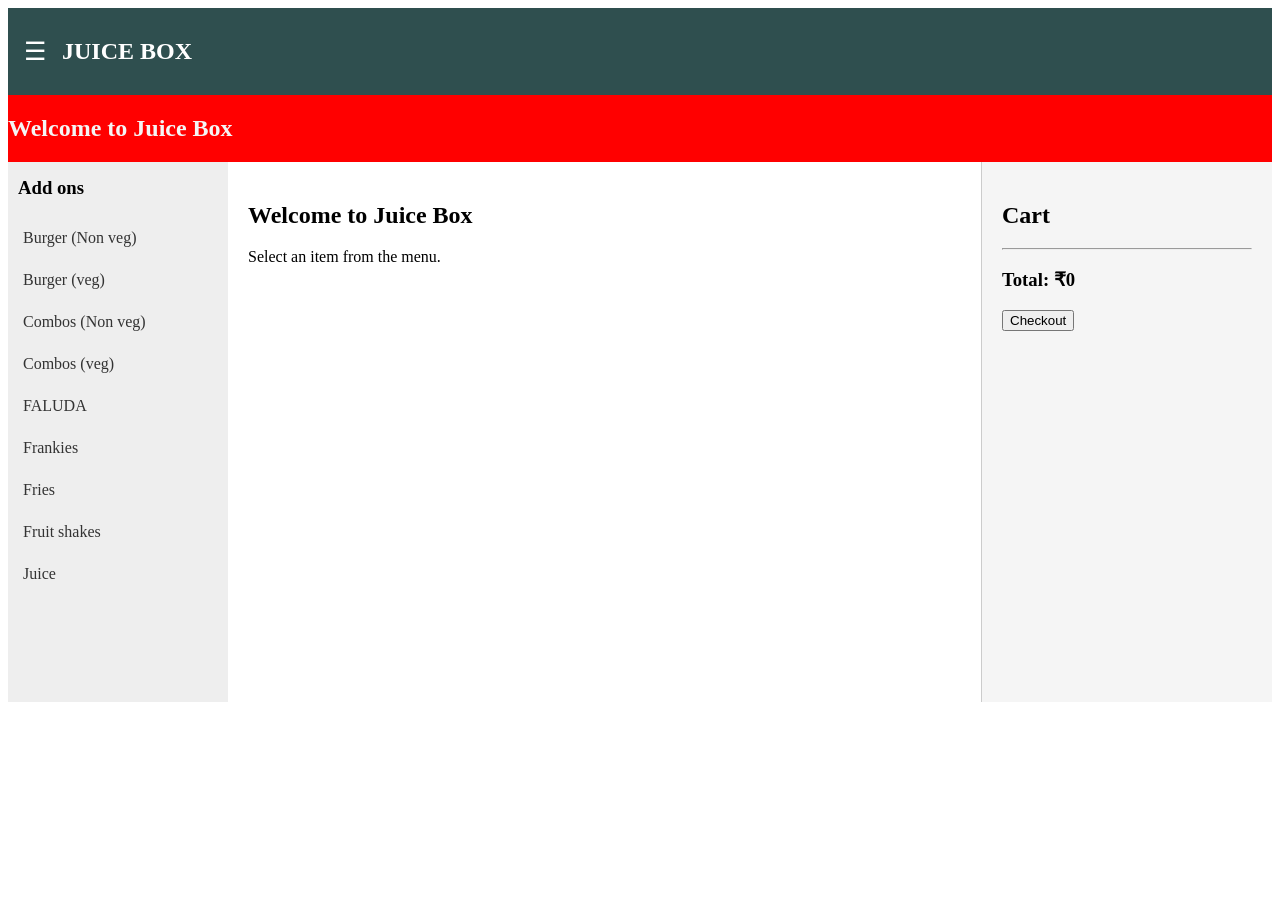
==== traincss.html @ 4f8259b5 "Initial Juice Box project" ====
<!DOCTYPE html>
<html>

<head>
    <title>Juice Box</title>
    <link rel="stylesheet" href="style.css">
</head>

<body>

    <!-- Top Header -->
    <section class="tophead">
        <button class="menu-button">☰</button>
        <h2>JUICE BOX</h2>
    </section>

    <!-- Moving Welcome Text -->
    <section class="secondhead">
        <h2>Welcome to Juice Box</h2>
    </section>

    <!-- Main Area -->
    <div class="layout">

        <!-- Left Menu -->
        <aside class="side-menu">

            <h3>Add ons</h3>

            <a href="#">Burger (Non veg)</a>
            <a href="#">Burger (veg)</a>
            <a href="#">Combos (Non veg)</a>
            <a href="#">Combos (veg)</a>
            <a href="#">FALUDA</a>
            <a href="#">Frankies</a>
            <a href="#">Fries</a>
            <a href="#">Fruit shakes</a>
            <a href="#" id="juiceButton">Juice</a>

        </aside>

        <!-- Main Content -->
        <main class="main-content" id="mainContent">

            <h2>Welcome to Juice Box</h2>

            <p>Select an item from the menu.</p>

        </main>
        <aside class="cart">

            <h2>Cart</h2>
        
            <div id="cartItems"></div>
        
            <hr>
        
            <h3>Total: ₹<span id="cartTotal">0</span></h3>
            <button id="checkoutButton">Checkout</button>
        
        </aside>

    </div>
<script src="java.js"></script>
</body>

</html>
---- style.css ----
/* Top Header */

.tophead {
    display: flex;
    align-items: center;
    gap: 10px;
    background-color: darkslategrey;
    color: white;
    padding: 10px;
}

.menu-button {
    font-size: 25px;
    background: none;
    color: white;
    border: none;
    cursor: pointer;
}


/* Moving Welcome Text */

.secondhead {
    width: 100%;
    overflow: hidden;
    background-color: red;
    color: whitesmoke;
}

.secondhead h2 {
    white-space: nowrap;
    animation: runningText 10s linear infinite;
}

@keyframes runningText {

    from {
        transform: translateX(-100%);
    }

    to {
        transform: translateX(100%);
    }

}


/* Main Layout */

.layout {
    display: flex;
}


/* Left Menu */

.side-menu {
    width: 200px;
    min-height: 500px;
    background-color: #eeeeee;
    padding: 10px;
}


/* Menu Heading */

.side-menu h3 {
    margin-top: 5px;
}


/* Menu Items */

.side-menu a {
    display: block;
    padding: 12px 5px;
    text-decoration: none;
    color: #333333;
}


/* When mouse moves over menu item */

.side-menu a:hover {
    background-color: #dddddd;
}


/* Main Content */

.main-content {
    flex: 1;
    padding: 20px;
}

.product-container {
    display: flex;
    flex-wrap: wrap;
    gap: 20px;
}

.product-card {
    width: 180px;
    padding: 15px;
    border: 1px solid #cccccc;
    border-radius: 10px;
    background-color: white;
}

.product-card h3 {
    margin-top: 0;
}

.product-card button {
    padding: 8px 15px;
    border: none;
    background-color: darkslategrey;
    color: white;
    cursor: pointer;
}

.cart {
    width: 250px;
    min-height: 500px;
    padding: 20px;
    background-color: #f5f5f5;
    border-left: 1px solid #cccccc;
}
.cart-item {
    border-bottom: 1px solid #cccccc;
    padding: 10px 0;
}

.cart-item h3 {
    margin: 5px 0;
}

.cart-item p {
    margin: 5px 0;
}

.cart-item button {
    padding: 5px 10px;
    margin: 5px;
    cursor: pointer;
}

.cart-item span {
    margin: 0 10px;
    font-weight: bold;
}
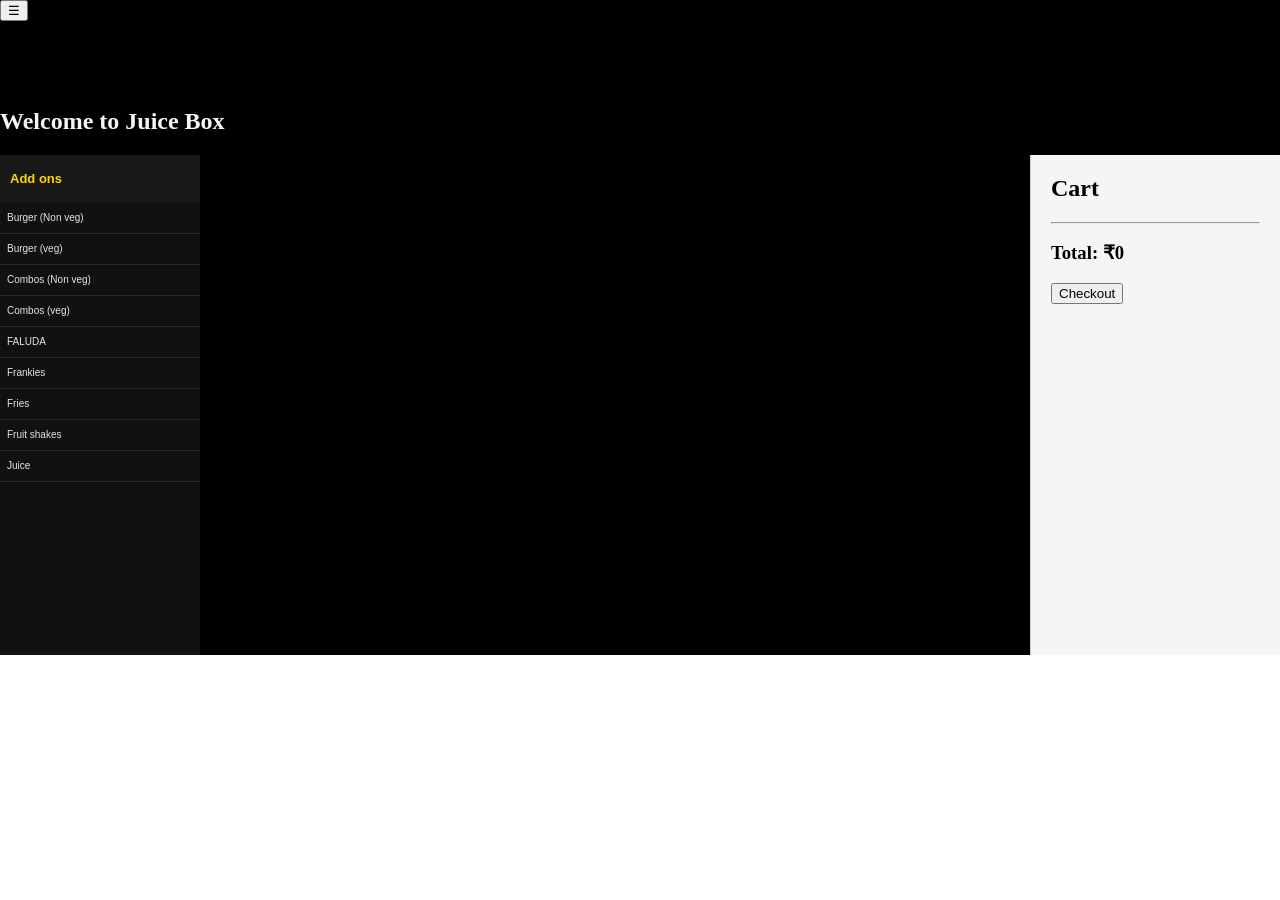
==== commit 82432138: "Update JuiceBox UI for all juices not for parcel" ====
--- a/traincss.html
+++ b/traincss.html
@@ -3,6 +3,7 @@
 
 <head>
     <title>Juice Box</title>
+    <meta name="viewport" content="width=device-width, initial-scale=1.0">
     <link rel="stylesheet" href="style.css">
 </head>
 
--- a/style.css
+++ b/style.css
@@ -1,29 +1,74 @@
-/* Top Header */
+/* =========================
+   TOP HEADER
+========================= */
+body {
+    margin: 0;
+    padding: 0;
+
+    width: 100%;
+    min-height: 100%;
+
+    overflow-x: hidden;
+}
 
 .tophead {
-    display: flex;
-    align-items: center;
-    gap: 10px;
-    background-color: darkslategrey;
-    color: white;
-    padding: 10px;
-}
-
-.menu-button {
-    font-size: 25px;
-    background: none;
-    color: white;
-    border: none;
-    cursor: pointer;
-}
-
-
-/* Moving Welcome Text */
+    width: 100%;
+    height: auto;
+
+    margin: 0;
+    padding: 0;
+
+    background: #000000;
+
+    overflow: hidden;
+    box-sizing: border-box;
+}
+
+.tophead img {
+    width: 100%;
+    height: auto;
+
+    display: block;
+
+    margin: 0;
+    padding: 0;
+}
+
+/* Mobile */
+@media (max-width: 768px) {
+
+    .tophead {
+        width: 100%;
+        height: auto;
+
+        margin: 0;
+        padding: 0;
+
+        background: #000000;
+
+        overflow: hidden;
+        box-sizing: border-box;
+    }
+
+    .tophead img {
+        width: 100%;
+        height: auto;
+
+        display: block;
+
+        margin: 0;
+        padding: 0;
+    }
+}
+/* =========================
+   MOVING WELCOME TEXT
+========================= */
 
 .secondhead {
     width: 100%;
     overflow: hidden;
-    background-color: red;
+
+    background-color: black;
     color: whitesmoke;
 }
 
@@ -45,89 +90,580 @@
 }
 
 
-/* Main Layout */
-
-.layout {
+/* =========================
+   LEFT MENU - RESET
+========================= */
+
+.side-menu {
+    width: 200px !important;
+    min-height: 500px !important;
+
+    margin: 0 !important;
+    padding: 0 !important;
+
+    background: #111111 !important;
+
+    border: 0 !important;
+    border-left: 0 !important;
+    border-right: 0 !important;
+    border-top: 0 !important;
+    border-bottom: 0 !important;
+
+    outline: 0 !important;
+
+    box-shadow: none !important;
+
+    box-sizing: border-box !important;
+
+    overflow: hidden;
+}
+
+
+/* =========================
+   MENU TITLE
+========================= */
+
+.side-menu h3 {
+    margin: 0 !important;
+    padding: 0 10px !important;
+
+    height: 48px;
+
     display: flex;
-}
-
-
-/* Left Menu */
-
-.side-menu {
-    width: 200px;
-    min-height: 500px;
-    background-color: #eeeeee;
-    padding: 10px;
-}
-
-
-/* Menu Heading */
-
-.side-menu h3 {
-    margin-top: 5px;
-}
-
-
-/* Menu Items */
+    align-items: center;
+
+    background: #181818 !important;
+
+    color: #FFD600 !important;
+
+    font-family: Arial, sans-serif;
+    font-size: 13px;
+    font-weight: bold;
+
+    border: 0 !important;
+    outline: 0 !important;
+
+    box-shadow: none !important;
+
+    box-sizing: border-box;
+}
+
+
+/* =========================
+   LINKS
+========================= */
 
 .side-menu a {
     display: block;
-    padding: 12px 5px;
+
+    width: 100%;
+
+    margin: 0 !important;
+    padding: 9px 7px !important;
+
+    box-sizing: border-box;
+
+    background: #111111 !important;
+
+    color: #E5E5E5 !important;
+
     text-decoration: none;
-    color: #333333;
-}
-
-
-/* When mouse moves over menu item */
+
+    font-family: Arial, sans-serif;
+    font-size: 10px;
+    font-weight: 500;
+
+    line-height: 1.2;
+
+    border: 0 !important;
+    outline: 0 !important;
+
+    border-bottom: 1px solid #292929 !important;
+
+    box-shadow: none !important;
+}
+
+
+/* =========================
+   HOVER
+========================= */
 
 .side-menu a:hover {
-    background-color: #dddddd;
-}
-
-
-/* Main Content */
+    background: #FFD600 !important;
+    color: #000000 !important;
+}
+@media (max-width: 768px) {
+
+    /* =========================
+       SIDE MENU
+    ========================= */
+
+    .side-menu {
+        flex: 0 0 105px;
+
+        width: 105px;
+        min-width: 105px;
+        max-width: 105px;
+
+        /* Fill remaining screen height */
+        height: calc(100vh - 75px);
+min-height: calc(100vh - 75px);
+
+        margin: 0;
+        margin-top: 0;
+        padding: 0;
+
+        background: #111111;
+
+        border: none !important;
+        outline: none !important;
+        box-shadow: none !important;
+
+        box-sizing: border-box;
+
+        overflow: hidden;
+    }
+
+
+    /* =========================
+       MENU TITLE
+    ========================= */
+
+    .side-menu h3 {
+        height: 45px;
+        margin-top: 0;
+        margin: 0;
+        padding: 0 5px;
+
+        display: flex;
+        align-items: center;
+        justify-content: center;
+
+        font-size: 11px;
+        font-weight: bold;
+
+        color: #FFD600;
+        background: #181818;
+
+        box-sizing: border-box;
+    }
+
+
+    /* =========================
+       MENU LINKS
+    ========================= */
+
+    .side-menu a {
+        display: block;
+
+        width: 100%;
+
+        padding: 7px 6px !important;
+        margin: 0;
+
+        box-sizing: border-box;
+
+        color: #E5E5E5;
+        background: #111111;
+
+        font-size: 9px;
+        font-weight: 600;
+
+        line-height: 1.25;
+
+        text-decoration: none;
+
+        /* Allow long names to wrap */
+        white-space: normal;
+        overflow-wrap: break-word;
+        word-wrap: break-word;
+
+        border: none;
+        border-bottom: 1px solid #292929;
+    }
+
+
+    /* =========================
+       HOVER
+    ========================= */
+
+    .side-menu a:hover {
+        background: #FFD600;
+        color: #000000;
+    }
+}
+/* =========================
+   MENU TAGLINE
+========================= */
+
+.menu-tagline {
+    margin-top: 35px;
+    padding: 10px 8px;
+
+    text-align: center;
+
+    color: #FFD600;
+
+    font-family: "Brush Script MT", "Segoe Script", cursive;
+
+    font-size: 16px;
+    font-weight: 600;
+
+    line-height: 1.05;
+
+    transform: rotate(-6deg);
+
+    text-shadow:
+        0 0 3px rgba(255, 214, 0, 0.35);
+}
+
+.menu-tagline span {
+    display: block;
+}
+
+.menu-tagline::after {
+    content: "";
+
+    display: block;
+
+    width: 65px;
+    height: 2px;
+
+    margin: 7px auto 0;
+
+    background: #FFD600;
+
+    border-radius: 50%;
+
+    transform: rotate(-4deg);
+}
+
+@media (max-width: 768px) {
+
+    .side-menu {
+        width: 105px !important;
+        min-width: 105px !important;
+        max-width: 105px !important;
+
+        /* FORCE BLACK AREA TO BOTTOM */
+        height: calc(100vh - 75px) !important;
+        min-height: calc(100vh - 75px) !important;
+
+        margin: 0 !important;
+        padding: 0 !important;
+
+        background: #111111 !important;
+
+        border: none !important;
+        outline: none !important;
+        box-shadow: none !important;
+
+        box-sizing: border-box !important;
+
+        overflow: hidden;
+    }
+
+    .side-menu h3 {
+        height: 45px;
+
+        margin: 0 !important;
+        padding: 0 5px !important;
+
+        display: flex;
+        align-items: center;
+        justify-content: center;
+
+        background: #181818 !important;
+
+        color: #FFD600 !important;
+
+        font-size: 11px;
+        font-weight: bold;
+
+        box-sizing: border-box;
+    }
+
+    .side-menu a {
+        display: block;
+
+        width: 100%;
+
+        margin: 0 !important;
+        padding: 7px 6px !important;
+
+        box-sizing: border-box;
+
+        background: #111111 !important;
+
+        color: #E5E5E5 !important;
+
+        font-size: 9px;
+        font-weight: 600;
+
+        line-height: 1.2;
+
+        white-space: normal;
+        overflow-wrap: break-word;
+
+        text-decoration: none;
+
+        border-bottom: 1px solid #292929;
+    }
+
+    .side-menu a:hover {
+        background: #FFD600 !important;
+        color: #000000 !important;
+    }
+
+    /* GOOD FOOD BETTER DAYS */
+    .menu-tagline {
+        margin-top: 30px !important;
+        padding: 8px 3px !important;
+
+        text-align: center;
+
+        color: #FFD600 !important;
+
+        font-family: "Brush Script MT",
+                     "Segoe Script",
+                     cursive;
+
+        font-size: 14px;
+        font-weight: 600;
+
+        line-height: 1.05;
+
+        transform: rotate(-6deg);
+    }
+
+    .menu-tagline span {
+        display: block;
+    }
+
+    .menu-tagline::after {
+        content: "";
+
+        display: block;
+
+        width: 60px;
+        height: 2px;
+
+        margin: 6px auto 0;
+
+        background: #FFD600;
+
+        border-radius: 50%;
+
+        transform: rotate(-4deg);
+    }
+}
+/* =========================
+   MAIN CONTENT
+========================= */
 
 .main-content {
-    flex: 1;
-    padding: 20px;
-}
+    flex: 1 1 auto;
+
+    width: auto;
+    min-width: 0;
+
+    margin: 0 !important;
+    padding: 0 !important;
+
+    background: #000000;
+
+    border: none !important;
+    outline: none !important;
+
+    box-sizing: border-box;
+
+    overflow: hidden;
+}
+
+.main-content img {
+    display: block;
+
+    width: 100%;
+    height: 100%;
+
+    margin: 0 !important;
+    padding: 0 !important;
+
+    border: none !important;
+
+    object-fit: fill;
+    object-position: center;
+}
+
+
+/* =========================
+   MOBILE MAIN CONTENT
+========================= */
+
+@media (max-width: 768px) {
+
+    .main-content {
+        flex: 1 1 auto;
+        margin-top: 0;
+
+        width: auto !important;
+        min-width: 0;
+
+        margin: 0 !important;
+        padding: 0 !important;
+
+        min-height: calc(100vh - 75px);
+
+        background: #000000;
+
+        overflow: hidden;
+    }
+
+    .main-content img {
+        display: block;
+
+        width: 100% !important;
+        height: 100%;
+
+        margin: 0 !important;
+        padding: 0 !important;
+
+        object-fit: fill;
+        object-position: center top;
+    }
+}
+
+/* =========================
+   PRODUCT CONTAINER
+========================= */
 
 .product-container {
     display: flex;
     flex-wrap: wrap;
+
     gap: 20px;
 }
+
+
+/* =========================
+   PRODUCT CARD
+========================= */
 
 .product-card {
     width: 180px;
-    padding: 15px;
-    border: 1px solid #cccccc;
-    border-radius: 10px;
-    background-color: white;
-}
+
+    padding: 10px;
+
+    border: 1px solid #dddddd;
+    border-radius: 12px;
+
+    background-color: #fff8ed;
+
+    box-sizing: border-box;
+
+    overflow: hidden;
+
+    box-shadow: 0 2px 6px rgba(0, 0, 0, 0.12);
+}
+
+
+/* =========================
+   PRODUCT IMAGE
+========================= */
+
+.product-card img {
+    width: 100%;
+
+    height: 150px;
+
+    object-fit: cover;
+
+    display: block;
+
+    border-radius: 8px;
+
+    margin: 0 0 8px 0;
+}
+
+
+/* =========================
+   PRODUCT NAME
+========================= */
 
 .product-card h3 {
-    margin-top: 0;
-}
+    font-size: 14px;
+    margin: 6px 2px 4px 2px;
+    line-height: 1.2;
+    white-space: normal;
+    overflow-wrap: anywhere;
+    min-height: 34px;
+}
+
+
+/* =========================
+   PRODUCT PRICE
+========================= */
+
+.product-card p {
+    margin: 8px 0;
+
+    font-size: 15px;
+
+    font-weight: 500;
+}
+
+
+/* =========================
+   ADD TO CART BUTTON
+========================= */
 
 .product-card button {
-    padding: 8px 15px;
+    width: 100%;
+
+    padding: 9px 10px;
+
     border: none;
+    border-radius: 2px;
+
     background-color: darkslategrey;
+
     color: white;
+
     cursor: pointer;
-}
+
+    font-size: 14px;
+}
+
+.product-card button:hover {
+    opacity: 0.9;
+}
+
+
+/* =========================
+   CART
+========================= */
 
 .cart {
     width: 250px;
+
     min-height: 500px;
+
     padding: 20px;
+
     background-color: #f5f5f5;
+
     border-left: 1px solid #cccccc;
-}
+
+    box-sizing: border-box;
+}
+
+.cart h2 {
+    margin-top: 0;
+}
+
 .cart-item {
     border-bottom: 1px solid #cccccc;
+
     padding: 10px 0;
 }
 
@@ -141,11 +677,677 @@
 
 .cart-item button {
     padding: 5px 10px;
+
     margin: 5px;
+
     cursor: pointer;
 }
 
 .cart-item span {
     margin: 0 10px;
+
     font-weight: bold;
-}+}
+
+
+/* =========================
+   MOBILE CART BAR
+========================= */
+
+.cart-mobile-bar {
+    display: none;
+}
+
+
+/* =====================================================
+   MOBILE RESPONSIVE DESIGN
+===================================================== */
+
+@media (max-width: 768px) {
+
+    /* =========================
+       HEADER
+    ========================= */
+
+   
+
+    .menu-button {
+        font-size: 22px;
+    }
+
+
+    /* =========================
+       MOVING TEXT
+    ========================= */
+
+    .secondhead h2 {
+        font-size: 18px;
+    }
+
+
+    /* =========================
+       PRODUCT CONTAINER
+    ========================= */
+
+    .product-container {
+        display: grid;
+
+        grid-template-columns: repeat(2, minmax(0, 1fr));
+
+        gap: 8px;
+
+        width: 100%;
+    }
+
+
+    /* =========================
+       PRODUCT CARD
+    ========================= */
+
+    .product-card {
+        width: 100%;
+
+        padding: 6px;
+
+        border-radius: 10px;
+
+        background-color: #fff8ed;
+
+        box-sizing: border-box;
+
+        overflow: hidden;
+        display: flex;
+        flex-direction: column;
+    }
+
+
+    /* =========================
+       MOBILE PRODUCT IMAGE
+    ========================= */
+
+    .product-card img {
+        width: 100%;
+
+        height: 120px;
+
+        object-fit: cover;
+
+        display: block;
+
+        border-radius: 7px;
+
+        margin: 0;
+    }
+
+
+    /* =========================
+       MOBILE PRODUCT NAME
+    ========================= */
+
+
+    /* =========================
+       MOBILE PRICE
+    ========================= */
+
+    .product-card p {
+        font-size: 13px;
+        margin: 5px 2px;
+        min-height: 18px;
+    }
+
+    .product-type {
+        font-weight: bold;
+    }
+
+    .product-description {
+        font-size: 11px;
+        font-weight: normal;
+    }
+
+    /* =========================
+       MOBILE BUTTON
+    ========================= */
+
+    .product-card button {
+        width: 100%;
+
+        padding: 8px 3px;
+
+        font-size: 12px;
+
+        border-radius: 2px;
+    }
+
+
+    /* =========================
+       HIDE DESKTOP CART
+    ========================= */
+
+    .cart {
+        display: none;
+    }
+
+
+    /* =========================
+       MOBILE CART BAR
+    ========================= */
+
+    .cart-mobile-bar {
+        display: flex;
+
+        position: fixed;
+
+        left: 10px;
+        right: 10px;
+
+        bottom: 10px;
+
+        height: 55px;
+
+        padding: 0 18px;
+
+        box-sizing: border-box;
+
+        background-color: #20b276;
+
+        color: white;
+
+        border-radius: 20px;
+
+        align-items: center;
+
+        justify-content: space-between;
+
+        font-size: 15px;
+
+        font-weight: bold;
+
+        box-shadow: 0 3px 15px rgba(0, 0, 0, 0.25);
+
+        z-index: 9999;
+
+        cursor: pointer;
+    }
+
+
+    .cart-mobile-count {
+        text-align: left;
+    }
+
+
+    .cart-mobile-view {
+        text-align: right;
+    }
+
+}
+@media (max-width: 768px) {
+
+    .cart.cart-open {
+        display: block !important;
+
+        position: fixed;
+        top: 70px;
+        left: 10px;
+        right: 10px;
+        bottom: 80px;
+
+        width: auto !important;
+        min-height: 0 !important;
+
+        padding: 15px;
+
+        background: white;
+
+        border: 1px solid #cccccc;
+        border-radius: 15px;
+
+        overflow-y: auto;
+
+        z-index: 9999;
+
+        box-shadow: 0 3px 20px rgba(0, 0, 0, 0.3);
+    }
+
+}
+@media (max-width: 768px) {
+
+    .cart.cart-open {
+        display: block !important;
+
+        position: fixed;
+
+        top: 60px;
+        left: 10px;
+        right: 10px;
+        bottom: 75px;
+
+        width: auto !important;
+        min-height: 0 !important;
+
+        padding: 20px;
+
+        background: #fff8ed;
+
+        border: none;
+        border-radius: 20px;
+
+        overflow-y: auto;
+
+        z-index: 9999;
+
+        box-shadow: 0 5px 25px rgba(0, 0, 0, 0.25);
+
+        box-sizing: border-box;
+    }
+
+    /* Cart heading */
+
+    .cart.cart-open .cart-header {
+        display: grid;
+    
+        grid-template-columns: 40px 1fr 40px;
+    
+        align-items: center;
+    
+        padding: 5px 0 15px 0;
+    
+        border-bottom: 1px solid #eeeeee;
+    
+        text-align: center;
+    }
+    .cart.cart-open .cart-header h2 {
+        display: block;
+
+        margin: 0;
+
+        font-size: 24px;
+    }
+
+    .cart.cart-open #cartItemCount {
+        display: block;
+
+        margin-top: 4px;
+
+        font-size: 14px;
+
+        color: #777;
+    }
+    * Back button */
+
+.cart.cart-open .back-cart {
+    display: flex;
+
+    width: 38px;
+    height: 38px;
+
+    align-items: center;
+    justify-content: center;
+
+    padding: 0;
+
+    border: none;
+
+    border-radius: 50%;
+
+    background: #eeeeee;
+
+    color: #555;
+
+    font-size: 28px;
+
+    line-height: 1;
+
+    cursor: pointer;
+}
+
+    /* Clear button */
+
+    .cart.cart-open .clear-cart {
+        display: block;
+
+        border: none;
+
+        background: #eeeeee;
+
+        border-radius: 50%;
+
+        width: 38px;
+        height: 38px;
+
+        cursor: pointer;
+    }
+
+    /* Cart items */
+
+    .cart.cart-open #cartItems {
+        display: block;
+
+        margin-top: 15px;
+    }
+
+    .cart.cart-open .cart-item {
+        display: block;
+    
+        background: #ffffff;
+    
+        border: 1px solid #eeeeee;
+    
+        border-radius: 14px;
+    
+        padding: 14px;
+    
+        margin-bottom: 12px;
+    
+        box-shadow: 0 2px 8px rgba(0, 0, 0, 0.06);
+    
+        box-sizing: border-box;
+    }
+
+    .cart.cart-open .cart-item h3 {
+        margin: 0 0 6px 0;
+    
+        font-size: 17px;
+        font-weight: 700;
+    
+        color: #222;
+    
+        line-height: 1.3;
+    }
+
+    .cart.cart-open .cart-item p {
+        margin: 0 0 12px 0;
+
+        font-size: 15px;
+        font-weight: 600;
+    
+        color: #20b276;
+    }
+    .cart.cart-open .cart-item-top {
+        display: flex;
+    
+        align-items: center;
+        justify-content: space-between;
+    
+        width: 100%;
+    
+        margin-bottom: 12px;
+    }
+    .cart.cart-open .cart-item-top h3 {
+        margin: 0;
+    
+        font-size: 17px;
+        font-weight: 700;
+    
+        color: #222;
+    
+        line-height: 1.3;
+    }
+    
+    /* Price */
+    
+    .cart.cart-open .cart-item-top p {
+        margin: 0;
+    
+        font-size: 15px;
+        font-weight: 600;
+    
+        color: #20b276;
+    
+        white-space: nowrap;
+    }
+
+    /* Quantity buttons */
+
+    .cart.cart-open .cart-item button {
+        width: 36px;
+    height: 36px;
+
+    padding: 0;
+    margin: 0;
+
+    border: 1px solid #dddddd;
+    border-radius: 9px;
+
+    background-color: #ffffff;
+
+    color: #333333;
+
+    font-size: 18px;
+    font-weight: 600;
+
+    cursor: pointer;
+
+    display: inline-flex;
+    align-items: center;
+    justify-content: center;
+    }
+
+    .cart.cart-open .cart-item span {
+        display: inline-flex;
+
+        width: 30px;
+        height: 36px;
+    
+        margin: 0 6px;
+    
+        align-items: center;
+        justify-content: center;
+    
+        font-size: 16px;
+        font-weight: 600;
+    
+        color: #333333;
+    }
+
+    /* Total */
+
+    .cart.cart-open .cart-total {
+        display: block;
+
+    margin-top: 16px;
+    padding: 16px;
+
+    background: #ffffff;
+
+    border-radius: 14px;
+
+    box-shadow: 0 2px 8px rgba(0, 0, 0, 0.05);
+
+    box-sizing: border-box;
+    }
+
+    .cart.cart-open .cart-total h3 {
+        display: flex;
+
+        align-items: center;
+        justify-content: space-between;
+    
+        margin: 0;
+    
+        font-size: 17px;
+        font-weight: 700;
+    
+        color: #222;
+    }
+
+    /* Checkout */
+
+    .cart.cart-open #checkoutButton {
+        display: block;
+
+    width: 100%;
+
+    margin-top: 14px;
+
+    padding: 14px;
+
+    border: none;
+    border-radius: 12px;
+
+    background-color: #20b276;
+
+    color: white;
+
+    font-size: 17px;
+    font-weight: bold;
+
+    cursor: pointer;
+
+    box-sizing: border-box;
+    }
+}
+@media (max-width: 768px) {
+
+    .cart.cart-open ~ .cart-mobile-bar {
+        display: none !important;
+    }
+
+}
+@media (max-width: 768px) {
+
+    .back-cart {
+        width: 38px;
+        height: 38px;
+
+        border: none;
+        border-radius: 50%;
+
+        background: #eeeeee;
+
+        font-size: 28px;
+
+        cursor: pointer;
+    }
+
+}
+@media (max-width: 768px) {
+
+    .cart.cart-open .empty-cart {
+        display: flex;
+
+        flex-direction: column;
+
+        align-items: center;
+        justify-content: center;
+
+        text-align: center;
+
+        padding: 50px 20px;
+
+        color: #777;
+    }
+
+    .cart.cart-open .empty-cart-icon {
+        font-size: 45px;
+
+        margin-bottom: 10px;
+    }
+
+    .cart.cart-open .empty-cart h3 {
+        margin: 5px 0;
+
+        font-size: 18px;
+
+        color: #333;
+    }
+
+    .cart.cart-open .empty-cart p {
+        margin: 5px 0;
+
+        font-size: 14px;
+
+        color: #777;
+    }
+
+}
+@media (max-width: 768px) {
+
+    .generate-bill-button {
+        width: 100%;
+        padding: 13px;
+
+        border-radius: 12px;
+
+        font-size: 16px;
+    }
+
+}
+/* Bill */
+
+.bill {
+    max-width: 500px;
+    margin: 20px auto;
+    padding: 25px;
+    background: white;
+    border-radius: 15px;
+    box-shadow: 0 2px 10px rgba(0,0,0,0.1);
+    box-sizing: border-box;
+}
+
+.bill h2 {
+    text-align: center;
+    margin: 0;
+    font-size: 26px;
+}
+
+.bill > p {
+    text-align: center;
+    margin: 5px 0;
+}
+
+.bill hr {
+    border: none;
+    border-top: 1px solid #ddd;
+    margin: 15px 0;
+}
+
+.bill table {
+    width: 100%;
+    border-collapse: collapse;
+    margin-top: 10px;
+}
+
+.bill th,
+.bill td {
+    padding: 8px 4px;
+    border-bottom: 1px solid #eee;
+    text-align: left;
+}
+
+.bill th {
+    font-size: 13px;
+}
+
+.bill td {
+    font-size: 13px;
+}
+
+.bill h3 {
+    display: flex;
+    justify-content: flex-end;
+    margin-top: 15px;
+    font-size: 20px;
+}
+
+.bill button {
+    width: 100%;
+    margin-top: 20px;
+    padding: 12px;
+    border: none;
+    border-radius: 10px;
+    background: #20b276;
+    color: white;
+    font-size: 16px;
+    font-weight: bold;
+    cursor: pointer;
+}
+
+.layout {
+    display: flex;
+    width: 100%;
+    margin: 0;
+    padding: 0;
+    gap: 0;
+    box-sizing: border-box;
+    align-items: stretch;
+}
